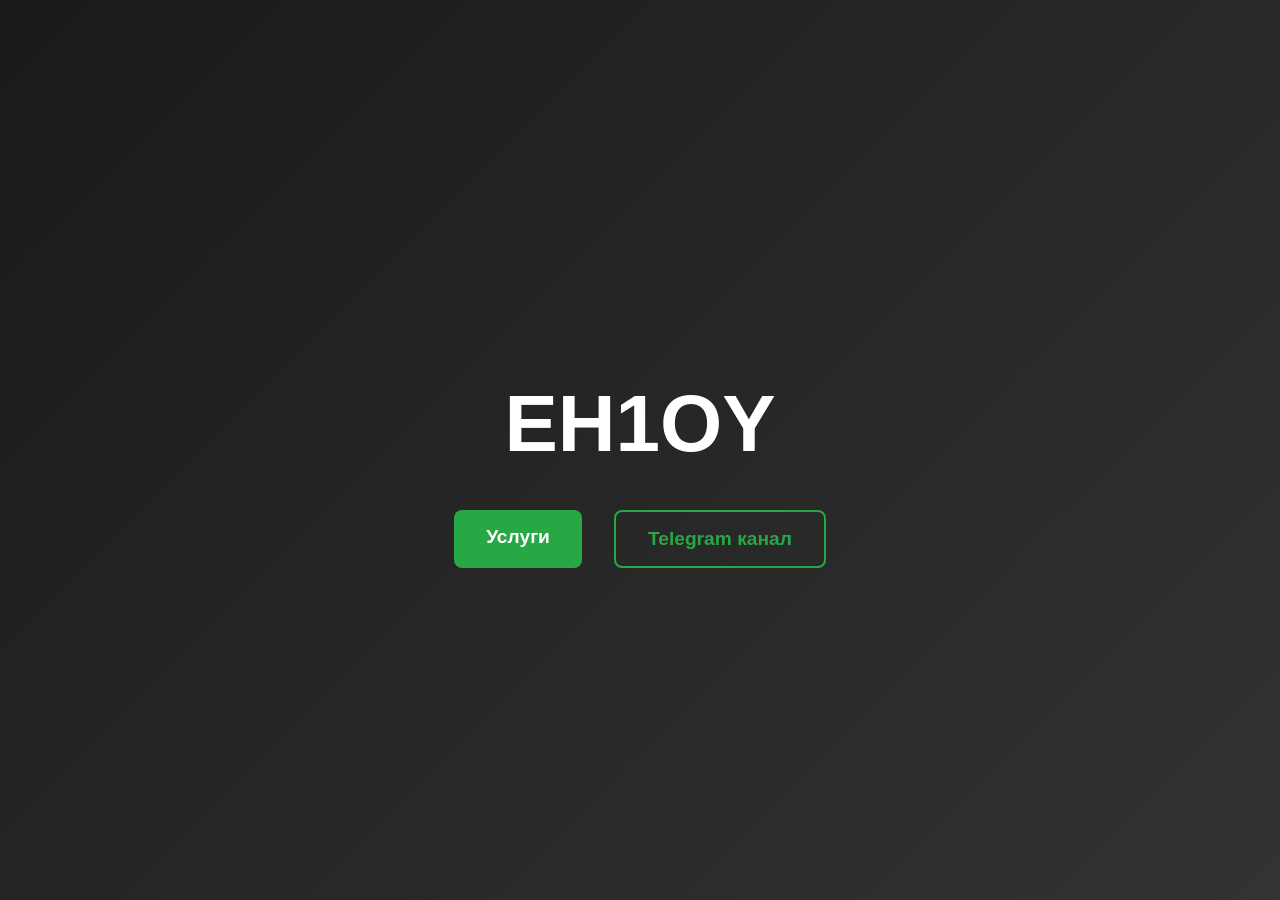
==== index.html @ e1267671 "eh1oy" ====
<!DOCTYPE html>
<html lang="en">
<head>
    <meta charset="UTF-8">
    <meta name="viewport" content="width=device-width, initial-scale=1.0">
    <title>EH1OY</title>
    <style>
        body {
            margin: 0;
            font-family: Arial, sans-serif;
            display: flex;
            justify-content: center;
            align-items: center;
            height: 100vh;
            background: linear-gradient(135deg, #1a1a1a, #333);
            color: white;
            overflow: hidden;
        }

        .container {
            text-align: center;
            animation: fadeIn 2s ease-in-out;
            padding: 1rem;
        }

        h1 {
            font-size: 5rem;
            margin-bottom: 2rem;
            animation: bounce 2s infinite;
        }

        .buttons {
            display: flex;
            gap: 1rem;
            justify-content: center;
            flex-wrap: wrap;
        }

        .btn {
            padding: 1rem 2rem;
            font-size: 1.2rem;
            font-weight: bold;
            border-radius: 8px;
            cursor: pointer;
            text-decoration: none;
            transition: all 0.3s ease;
            margin: 0.5rem;
        }

        .btn-green {
            background-color: #28a745;
            color: white;
            border: none;
        }

        .btn-green:hover {
            background-color: #218838;
        }

        .btn-outline-green {
            background-color: transparent;
            color: #28a745;
            border: 2px solid #28a745;
        }

        .btn-outline-green:hover {
            background-color: #28a745;
            color: white;
        }

        @keyframes fadeIn {
            from {
                opacity: 0;
                transform: translateY(20px);
            }
            to {
                opacity: 1;
                transform: translateY(0);
            }
        }

        @keyframes bounce {
            0%, 20%, 50%, 80%, 100% {
                transform: translateY(0);
            }
            40% {
                transform: translateY(-20px);
            }
            60% {
                transform: translateY(-10px);
            }
        }

        /* Media Queries for mobile devices */
        @media (max-width: 768px) {
            h1 {
                font-size: 3rem;
                margin-bottom: 1.5rem;
            }

            .btn {
                padding: 0.8rem 1.5rem;
                font-size: 1rem;
            }
        }

        /* Media Queries for very small mobile screens */
        @media (max-width: 480px) {
            h1 {
                font-size: 2.5rem;
                margin-bottom: 1rem;
            }

            .btn {
                padding: 0.6rem 1rem;
                font-size: 0.9rem;
            }
        }
    </style>
</head>
<body>
    <div class="container">
        <h1>EH1OY</h1>
        <div class="buttons">
            <a href="/services/index.html" class="btn btn-green">Услуги</a>
            <a href="https://t.me/eh1oy" class="btn btn-outline-green" target="_blank">Telegram канал</a>
        </div>
    </div>
</body>
</html>
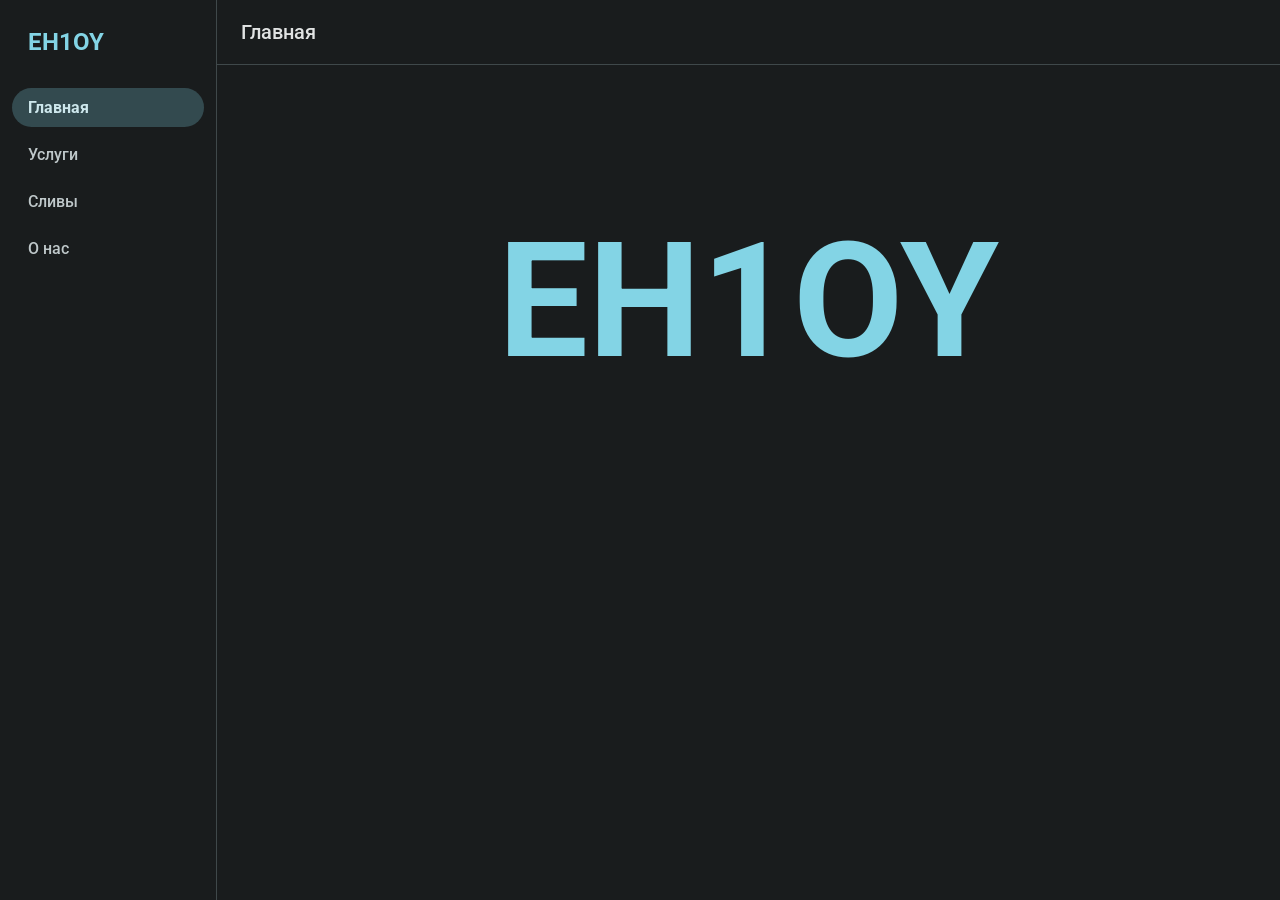
==== commit 69bfa7ed: "Updated website and added api for XBR" ====
--- a/index.html
+++ b/index.html
@@ -1,130 +1,82 @@
 <!DOCTYPE html>
-<html lang="en">
+<html lang="ru">
 <head>
     <meta charset="UTF-8">
     <meta name="viewport" content="width=device-width, initial-scale=1.0">
     <title>EH1OY</title>
-    <style>
-        body {
-            margin: 0;
-            font-family: Arial, sans-serif;
-            display: flex;
-            justify-content: center;
-            align-items: center;
-            height: 100vh;
-            background: linear-gradient(135deg, #1a1a1a, #333);
-            color: white;
-            overflow: hidden;
-        }
-
-        .container {
-            text-align: center;
-            animation: fadeIn 2s ease-in-out;
-            padding: 1rem;
-        }
-
-        h1 {
-            font-size: 5rem;
-            margin-bottom: 2rem;
-            animation: bounce 2s infinite;
-        }
-
-        .buttons {
-            display: flex;
-            gap: 1rem;
-            justify-content: center;
-            flex-wrap: wrap;
-        }
-
-        .btn {
-            padding: 1rem 2rem;
-            font-size: 1.2rem;
-            font-weight: bold;
-            border-radius: 8px;
-            cursor: pointer;
-            text-decoration: none;
-            transition: all 0.3s ease;
-            margin: 0.5rem;
-        }
-
-        .btn-green {
-            background-color: #28a745;
-            color: white;
-            border: none;
-        }
-
-        .btn-green:hover {
-            background-color: #218838;
-        }
-
-        .btn-outline-green {
-            background-color: transparent;
-            color: #28a745;
-            border: 2px solid #28a745;
-        }
-
-        .btn-outline-green:hover {
-            background-color: #28a745;
-            color: white;
-        }
-
-        @keyframes fadeIn {
-            from {
-                opacity: 0;
-                transform: translateY(20px);
-            }
-            to {
-                opacity: 1;
-                transform: translateY(0);
-            }
-        }
-
-        @keyframes bounce {
-            0%, 20%, 50%, 80%, 100% {
-                transform: translateY(0);
-            }
-            40% {
-                transform: translateY(-20px);
-            }
-            60% {
-                transform: translateY(-10px);
-            }
-        }
-
-        /* Media Queries for mobile devices */
-        @media (max-width: 768px) {
-            h1 {
-                font-size: 3rem;
-                margin-bottom: 1.5rem;
-            }
-
-            .btn {
-                padding: 0.8rem 1.5rem;
-                font-size: 1rem;
-            }
-        }
-
-        /* Media Queries for very small mobile screens */
-        @media (max-width: 480px) {
-            h1 {
-                font-size: 2.5rem;
-                margin-bottom: 1rem;
-            }
-
-            .btn {
-                padding: 0.6rem 1rem;
-                font-size: 0.9rem;
-            }
-        }
-    </style>
+    <link href="https://fonts.googleapis.com/css2?family=Roboto:wght@400;500;700&display=swap" rel="stylesheet">
+    <link href="https://fonts.googleapis.com/css2?family=Material+Symbols+Outlined:opsz,wght,FILL,GRAD@48,400,0,0" rel="stylesheet" />
+    <link rel="stylesheet" href="style.css">
 </head>
 <body>
-    <div class="container">
-        <h1>EH1OY</h1>
-        <div class="buttons">
-            <a href="/services/index.html" class="btn btn-green">Услуги</a>
-            <a href="https://t.me/eh1oy" class="btn btn-outline-green" target="_blank">Telegram канал</a>
+    <div class="my-root">
+        <aside class="my-sidebar">
+            <div class="my-logo">EH1OY</div>
+            <nav class="my-nav">
+                <a href="#home" class="my-nav-link active" data-section="home">Главная</a>
+                <a href="#services" class="my-nav-link" data-section="services">Услуги</a>
+                <a href="#leaks" class="my-nav-link" data-section="leaks">Сливы</a>
+                <a href="#about" class="my-nav-link" data-section="about">О нас</a>
+            </nav>
+        </aside>
+        <div class="my-main">
+            <header class="my-appbar">
+                <button class="menu-toggle" id="menu-toggle">
+                    <span class="material-symbols-outlined">menu</span>
+                </button>
+                <div class="my-appbar-title">Главная</div>
+            </header>
+            <main class="my-content">
+                <section id="home" class="my-section">
+                    <h1 class="main-title-eh1oy">EH1OY</h1>
+                </section>
+
+                <section id="services" class="my-section" style="display:none;">
+                    <div class="my-card">
+                        <h2 class="my-m3-order-title">Наши услуги</h2>
+                        <ul class="my-services-list">
+                            <li>Компиляция jni</li>
+                            <li>Компиляция Java</li>
+                            <li>Компиляция .pwn</li>
+                            <li>Заливка мода на сервер</li>
+                            <li>Сделать проект из ваших исходников</li>
+                            <li>Замена надписей в моде</li>
+                        </ul>
+                        <p class="my-free-notice">Все услуги предоставляются абсолютно бесплатно!</p>
+                        <div class="my-centered-btn-container">
+	                        <a href="https://t.me/eh1oy" target="_blank" class="my-btn my-m3-order-submit">
+	                            Заказать
+	                        </a>
+                        </div>
+                    </div>
+                </section>
+
+                <section id="leaks" class="my-section" style="display:none;">
+                     <div class="my-card">
+                        <h2 class="my-m3-order-title">Сливы</h2>
+                        <div id="leaks-container" class="my-leaks-grid">
+                            <!-- Карточки сливов будут загружаться сюда -->
+                        </div>
+                    </div>
+                </section>
+
+                <section id="about" class="my-section" style="display:none;">
+                    <div class="my-card my-support-card">
+                        <h2 class="my-support-title">О нас</h2>
+                        <p class="my-support-description">Вы можете связаться со мной в Telegram или посмотреть мои проекты на GitHub.</p>
+                        <div class="my-support-links">
+                            <a href="https://t.me/eh1oy" target="_blank" class="my-support-link">
+                                <span class="my-support-link-large-text">TELEGRAM</span>
+                            </a>
+                            <a href="https://github.com/eh1oy" target="_blank" class="my-support-link">
+                                 <span class="my-support-link-large-text">GITHUB</span>
+                            </a>
+                        </div>
+                    </div>
+                </section>
+            </main>
         </div>
     </div>
+    <script src="script.js"></script>
 </body>
-</html>
+</html> 
--- a/style.css
+++ b/style.css
@@ -0,0 +1,1112 @@
+* {
+    -webkit-tap-highlight-color: transparent;
+    -webkit-touch-callout: none; 
+    -webkit-user-select: none;   
+    -khtml-user-select: none;    
+    -moz-user-select: none;      
+    -ms-user-select: none;       
+    user-select: none;           
+}
+
+:root {
+    --m3-primary: #006978;
+    --m3-on-primary: #ffffff;
+    --m3-primary-container: #9ff0ff;
+    --m3-on-primary-container: #001f25;
+    --m3-secondary: #4a6267;
+    --m3-on-secondary: #ffffff;
+    --m3-secondary-container: #cde7ec;
+    --m3-on-secondary-container: #051f23;
+    --m3-tertiary: #585d7d;
+    --m3-on-tertiary: #ffffff;
+    --m3-tertiary-container: #dfe1ff;
+    --m3-on-tertiary-container: #141a37;
+    --m3-error: #ba1a1a;
+    --m3-on-error: #ffffff;
+    --m3-error-container: #ffdad6;
+    --m3-on-error-container: #410002;
+    --m3-background: #fbfcfd;
+    --m3-on-background: #191c1d;
+    --m3-surface: #fbfcfd;
+    --m3-on-surface: #191c1d;
+    --m3-surface-variant: #dbe4e6;
+    --m3-on-surface-variant: #3f484a;
+    --m3-outline: #6f797b;
+    --m3-shadow: #000000;
+    --m3-inverse-surface: #2e3132;
+    --m3-inverse-on-surface: #f0f1f1;
+    --m3-inverse-primary: #83d4e5;
+    --m3-surface-tint: #006978;
+    --m3-surface-tint-color: #006978;
+}
+
+html {
+    /* Плавный переход для браузеров без поддержки View Transitions */
+    transition: background-color 0.3s, color 0.3s;
+}
+
+body {
+    margin: 0;
+    font-family: 'Roboto', sans-serif;
+    background-color: var(--m3-background);
+    color: var(--m3-on-background);
+}
+
+body.dark-theme {
+    --m3-primary: #83d4e5;
+    --m3-on-primary: #00363f;
+    --m3-primary-container: #004f5a;
+    --m3-on-primary-container: #9ff0ff;
+    --m3-secondary: #b1cbd0;
+    --m3-on-secondary: #1c3438;
+    --m3-secondary-container: #334a4f;
+    --m3-on-secondary-container: #cde7ec;
+    --m3-tertiary: #c2c5e9;
+    --m3-on-tertiary: #292f4c;
+    --m3-tertiary-container: #404563;
+    --m3-on-tertiary-container: #dfe1ff;
+    --m3-error: #ffb4ab;
+    --m3-on-error: #690005;
+    --m3-error-container: #93000a;
+    --m3-on-error-container: #ffdad6;
+    --m3-background: #191c1d;
+    --m3-on-background: #e1e3e3;
+    --m3-surface: #191c1d;
+    --m3-on-surface: #e1e3e3;
+    --m3-surface-variant: #3f484a;
+    --m3-on-surface-variant: #bfc8ca;
+    --m3-outline: #899294;
+    --m3-surface-tint: #83d4e5;
+    --m3-surface-tint-color: #83d4e5;
+}
+
+body.dark-theme .material-symbols-outlined {
+    color: #ffffff;
+}
+
+.my-root {
+    display: flex;
+    height: 100vh;
+    /* background-color убран, чтобы был виден анимированный фон <html> */
+    color: var(--m3-on-surface);
+    overflow-x: hidden;
+}
+
+.my-sidebar {
+    position: fixed;
+    left: -280px;
+    top: 0;
+    bottom: 0;
+    z-index: 100;
+    width: 256px;
+    transition: left 0.3s ease;
+    border-right: 1px solid var(--m3-surface-variant);
+    background-color: var(--m3-surface);
+    padding: 12px;
+    box-sizing: border-box;
+    display: flex;
+    flex-direction: column;
+}
+.my-sidebar.open {
+    left: 0;
+    box-shadow: 0 0 40px rgba(0,0,0,0.1);
+}
+.my-main {
+    width: 100%;
+}
+@media (min-width: 769px) {
+    .menu-toggle {
+        display: none;
+    }
+    .my-sidebar {
+        position: static;
+        left: auto;
+        box-shadow: none;
+    }
+    .my-main {
+        flex-grow: 1;
+    }
+}
+
+.my-logo {
+    font-size: 1.5rem;
+    font-weight: 700;
+    color: var(--m3-primary);
+    display: flex;
+    align-items: center;
+    gap: 8px;
+    padding: 16px;
+    margin-bottom: 16px;
+}
+
+.my-nav {
+    display: flex;
+    flex-direction: column;
+    gap: 8px;
+}
+
+.my-nav-link {
+    display: flex;
+    align-items: center;
+    padding: 10px 16px;
+    border-radius: 24px;
+    text-decoration: none;
+    color: var(--m3-on-surface-variant);
+    font-weight: 500;
+    transition: background-color 0.2s, color 0.2s;
+}
+
+.my-nav-link.active {
+    background-color: var(--m3-secondary-container);
+    color: var(--m3-on-secondary-container);
+    font-weight: 700;
+}
+
+.my-nav-link:hover:not(.active) {
+    background-color: var(--m3-surface-variant);
+}
+
+.my-appbar {
+    height: 64px;
+    display: flex;
+    align-items: center;
+    padding: 0 24px;
+    background-color: var(--m3-surface);
+    border-bottom: 1px solid var(--m3-surface-variant);
+    font-size: 1.25rem;
+    font-weight: 500;
+    color: var(--m3-on-surface);
+}
+
+.my-content {
+    flex-grow: 1;
+    padding: 24px;
+    overflow-y: auto;
+}
+
+.my-profile-section,
+.my-orders-section,
+.my-neworder-section,
+.my-support-section {
+    max-width: 800px;
+    margin: 0 auto;
+}
+
+.my-profile-card,
+.my-orders-card,
+.my-support-card,
+.my-m3-card-order {
+    background-color: var(--m3-surface);
+    border-radius: 12px;
+    padding: 24px;
+    border: 1px solid var(--m3-surface-variant);
+    box-shadow: 0 1px 3px rgba(0, 0, 0, 0.05);
+}
+
+.my-profile-card-large {
+    background-color: var(--m3-surface);
+    border-radius: 24px;
+    padding: 48px;
+    border: 1px solid var(--m3-surface-variant);
+    box-shadow: 0 4px 12px rgba(0,0,0,0.05);
+    display: flex;
+    flex-direction: column;
+    align-items: center;
+    text-align: center;
+    max-width: 400px;
+    margin: 48px auto;
+}
+
+.my-avatar {
+    width: 64px;
+    height: 64px;
+    border-radius: 50%;
+    background-color: var(--m3-primary-container);
+    color: var(--m3-on-primary-container);
+    display: flex;
+    align-items: center;
+    justify-content: center;
+    font-size: 32px;
+    margin-bottom: 16px;
+}
+
+.my-avatar-large {
+    width: 96px;
+    height: 96px;
+    border-radius: 50%;
+    background-color: var(--m3-primary-container);
+    color: var(--m3-on-primary-container);
+    display: flex;
+    align-items: center;
+    justify-content: center;
+    font-size: 48px;
+    margin-bottom: 24px;
+}
+
+.my-profile-info {
+    text-align: center;
+    margin-bottom: 16px;
+}
+
+.my-profile-username {
+    font-size: 1.25rem;
+    font-weight: 500;
+}
+
+.my-profile-username-large {
+    font-size: 1.75rem;
+    font-weight: 500;
+    margin-bottom: 4px;
+}
+
+.my-profile-email {
+    color: var(--m3-on-surface-variant);
+}
+
+.my-profile-email-large {
+    color: var(--m3-on-surface-variant);
+    margin-bottom: 16px;
+}
+
+.my-profile-status {
+    margin-bottom: 24px;
+}
+
+.my-profile-status-large {
+    display: flex;
+    align-items: center;
+    gap: 8px;
+    font-size: 1rem;
+    background-color: var(--m3-surface-variant);
+    padding: 8px 16px;
+    border-radius: 16px;
+}
+
+/* Custom M3 Select */
+.m3-select {
+    position: relative;
+    --m3-select-padding: 16px;
+}
+
+.m3-select-field {
+    position: relative;
+    border: 1px solid var(--m3-outline);
+    border-radius: 4px;
+    padding: var(--m3-select-padding);
+    cursor: pointer;
+    background-color: var(--m3-surface);
+}
+
+.m3-select-field:focus-within {
+     border-color: var(--m3-primary);
+     border-width: 2px;
+     padding: calc(var(--m3-select-padding) - 1px);
+}
+
+.m3-select-label {
+    position: absolute;
+    left: var(--m3-select-padding);
+    top: 50%;
+    transform: translateY(-50%);
+    color: var(--m3-on-surface-variant);
+    pointer-events: none;
+    transition: all 0.2s ease;
+    background-color: var(--m3-surface);
+    padding: 0 4px;
+}
+
+.m3-select.open .m3-select-label,
+.m3-select.has-value .m3-select-label {
+    top: 0;
+    left: 12px;
+    font-size: 0.75rem;
+    color: var(--m3-primary);
+}
+.m3-select.open .m3-select-field {
+    border-color: var(--m3-primary);
+    border-width: 2px;
+    padding: calc(var(--m3-select-padding) - 1px);
+}
+
+
+.m3-select-value {
+    color: var(--m3-on-surface);
+    display: block;
+    height: 1.5em; /* Ensure field height is consistent */
+}
+
+.m3-select-arrow {
+    position: absolute;
+    right: 16px;
+    top: 50%;
+    transform: translateY(-50%);
+    transition: transform 0.2s;
+    color: var(--m3-on-surface-variant);
+}
+
+.m3-select.open .m3-select-arrow {
+    transform: translateY(-50%) rotate(180deg);
+}
+
+.m3-select-menu {
+    position: absolute;
+    top: calc(100% + 4px);
+    left: 0;
+    right: 0;
+    background-color: var(--m3-surface);
+    border-radius: 4px;
+    box-shadow: 0 2px 6px rgba(0,0,0,0.1);
+    z-index: 10;
+    opacity: 0;
+    visibility: hidden;
+    transform: translateY(-10px);
+    transition: opacity 0.2s, visibility 0.2s, transform 0.2s;
+    max-height: 200px;
+    overflow-y: auto;
+}
+
+.m3-select.open .m3-select-menu {
+    opacity: 1;
+    visibility: visible;
+    transform: translateY(0);
+}
+
+.m3-select-option {
+    padding: 12px 16px;
+    cursor: pointer;
+    color: var(--m3-on-surface);
+}
+
+.m3-select-option:hover {
+    background-color: var(--m3-surface-variant);
+}
+
+.m3-select-option.selected {
+    background-color: var(--m3-secondary-container);
+    color: var(--m3-on-secondary-container);
+    font-weight: 500;
+}
+
+.my-btn {
+    display: inline-flex;
+    align-items: center;
+    justify-content: center;
+    gap: 8px;
+    padding: 10px 24px;
+    border-radius: 24px;
+    border: none;
+    font-weight: 500;
+    cursor: pointer;
+    transition: background-color 0.2s, box-shadow 0.2s;
+    text-decoration: none;
+}
+
+.my-btn-secondary {
+    background-color: transparent;
+    color: var(--m3-error);
+    border: 1px solid var(--m3-error);
+}
+
+.my-orders-title,
+.my-m3-order-title,
+.my-support-title {
+    font-size: 1.25rem;
+    font-weight: 500;
+    color: var(--m3-on-surface);
+    margin: 0 0 16px 0;
+}
+
+.my-m3-order-tabs {
+    display: flex;
+    border-bottom: 1px solid var(--m3-surface-variant);
+    margin-bottom: 24px;
+}
+
+.my-m3-order-tab {
+    padding: 12px 24px;
+    cursor: pointer;
+    color: var(--m3-on-surface-variant);
+    font-weight: 500;
+    border: none;
+    background: transparent;
+    border-bottom: 2px solid transparent;
+    transition: border-color 0.2s, color 0.2s;
+}
+
+.my-m3-order-tab.active {
+    color: var(--m3-primary);
+    border-bottom-color: var(--m3-primary);
+}
+
+.my-m3-form-group {
+    margin-bottom: 24px;
+    position: relative;
+}
+
+.my-m3-form-label {
+    position: absolute;
+    left: 16px;
+    top: 18px;
+    color: var(--m3-on-surface-variant);
+    pointer-events: none;
+    transition: all 0.2s ease;
+    background-color: var(--m3-surface);
+    padding: 0 4px;
+}
+
+.my-m3-form-input {
+    width: 100%;
+    padding: 16px;
+    border-radius: 4px;
+    border: 1px solid var(--m3-outline);
+    background-color: var(--m3-surface);
+    color: var(--m3-on-surface);
+    font-size: 1rem;
+    box-sizing: border-box;
+}
+
+.my-m3-form-input:focus {
+    outline: none;
+    border-color: var(--m3-primary);
+    border-width: 2px;
+    padding: 15px;
+}
+
+.my-m3-form-input:focus+.my-m3-form-label,
+.my-m3-form-input:not(:placeholder-shown)+.my-m3-form-label {
+    top: -10px;
+    left: 12px;
+    font-size: 0.75rem;
+    color: var(--m3-primary);
+}
+
+.my-m3-file-drop {
+    border: 2px dashed var(--m3-outline);
+    border-radius: 8px;
+    padding: 32px;
+    text-align: center;
+    color: var(--m3-on-surface-variant);
+    cursor: pointer;
+    transition: border-color 0.2s, background-color 0.2s;
+    display: flex;
+    align-items: center;
+    justify-content: center;
+    flex-direction: column;
+    gap: 8px;
+}
+
+.my-m3-file-drop.dragover {
+    border-color: var(--m3-primary);
+    background-color: var(--m3-primary-container);
+}
+
+.my-m3-file-input {
+    display: none;
+}
+
+.my-m3-order-example, .my-m3-order-submit {
+    display: inline-flex;
+    align-items: center;
+    justify-content: center;
+    padding: 10px 24px;
+    border-radius: 24px;
+    border: none;
+    font-weight: 500;
+    cursor: pointer;
+    transition: background-color 0.2s, box-shadow 0.2s;
+    text-decoration: none;
+}
+
+.my-m3-order-example {
+    background-color: transparent;
+    color: var(--m3-primary);
+    border: 1px solid var(--m3-outline);
+}
+
+.my-m3-order-submit {
+     background-color: var(--m3-primary);
+     color: var(--m3-on-primary);
+}
+
+.my-orders-list {
+    display: flex;
+    flex-direction: column;
+    gap: 16px;
+}
+
+.my-order-item {
+    background-color: var(--m3-surface);
+    border-radius: 16px;
+    margin-bottom: 16px;
+    overflow: hidden;
+    transition: all 0.2s ease-in-out;
+    border: 1px solid var(--m3-surface-variant);
+    box-shadow: 0 1px 2px rgba(0,0,0,0.03);
+}
+
+.my-order-item:hover {
+    box-shadow: 0 4px 8px rgba(0,0,0,0.06);
+    transform: translateY(-1px);
+}
+.my-order-item-header {
+    display: flex;
+    justify-content: space-between;
+    align-items: center;
+    padding: 20px 24px;
+    cursor: pointer;
+}
+.my-order-header-right {
+    display: flex;
+    align-items: center;
+    gap: 16px;
+}
+.my-order-item-body {
+    padding: 0 24px;
+    max-height: 0;
+    overflow: hidden;
+    transition: all 0.3s ease-in-out;
+}
+.my-order-item.expanded .my-order-item-body {
+    padding: 0 24px 24px 24px;
+    max-height: 500px;
+    border-top: 1px solid var(--m3-surface-variant);
+}
+.my-order-item.compiling .my-order-item-body {
+    display: flex;
+    flex-direction: column;
+    align-items: center;
+    gap: 16px;
+    text-align: center;
+}
+
+.my-order-item-header:hover {
+    background-color: var(--m3-surface-variant);
+}
+
+.my-order-title {
+    font-weight: 500;
+}
+
+.my-order-details {
+    font-size: 0.875rem;
+    color: var(--m3-on-surface-variant);
+}
+
+.my-order-status {
+    font-weight: 500;
+    padding: 4px 12px;
+    border-radius: 16px;
+    font-size: 0.875rem;
+}
+
+.my-order-item.success .my-order-status {
+    background-color: #C8E6C9; /* m3.sys.color.success-container */
+    color: #2E7D32; /* m3.sys.color.on-success-container */
+}
+.my-order-item.compiling .my-order-status {
+    background-color: #FFF9C4; /* m3.sys.color.warning-container */
+    color: #FBC02D; /* m3.sys.color.on-warning-container */
+}
+.my-order-item.error .my-order-status {
+    background-color: var(--m3-error-container);
+    color: var(--m3-on-error-container);
+}
+.my-order-item.intervention {
+    display: none;
+}
+
+.my-order-toggle {
+    background: none;
+    border: none;
+    cursor: pointer;
+    padding: 4px;
+    border-radius: 50%;
+    transition: transform 0.3s ease;
+}
+
+.my-order-item.expanded .my-order-toggle {
+    transform: rotate(180deg);
+}
+
+.my-order-toggle:hover {
+    background-color: rgba(0,0,0,0.05);
+}
+
+.my-order-item-body pre {
+    background-color: var(--m3-surface-variant);
+    padding: 12px;
+    border-radius: 8px;
+    white-space: pre-wrap;
+    word-break: break-all;
+    font-family: 'Roboto Mono', monospace;
+}
+
+.spinner {
+    border: 4px solid rgba(0, 0, 0, 0.1);
+    width: 36px;
+    height: 36px;
+    border-radius: 50%;
+    border-left-color: var(--m3-primary);
+    animation: spin 1s ease infinite;
+    margin: 16px auto;
+}
+
+@keyframes spin {
+    0% {
+        transform: rotate(0deg);
+    }
+    100% {
+        transform: rotate(360deg);
+    }
+}
+
+.material-symbols-outlined {
+    vertical-align: middle;
+}
+@media (max-width: 768px) {
+    .my-profile-card-large, .my-card {
+        padding: 24px;
+        margin: 16px 0;
+    }
+}
+.menu-toggle {
+    display: none; /* Hidden by default on desktop */
+    background: none;
+    border: none;
+    cursor: pointer;
+    margin-right: 16px;
+}
+@media (max-width: 768px) {
+    .menu-toggle {
+        display: block;
+    }
+}
+
+.my-support-card {
+    text-align: center;
+    max-width: 600px;
+    margin-left: auto;
+    margin-right: auto;
+}
+
+.my-support-title {
+    justify-content: center;
+    font-size: 1.5rem;
+    margin-bottom: 16px;
+}
+
+.my-support-description {
+    color: var(--m3-on-surface-variant);
+    margin-bottom: 32px;
+    max-width: 450px;
+    margin-left: auto;
+    margin-right: auto;
+}
+
+.my-support-links {
+    display: flex;
+    justify-content: center;
+    gap: 16px;
+    flex-wrap: wrap;
+}
+
+.my-support-link {
+    display: flex;
+    flex-direction: column;
+    align-items: center;
+    justify-content: center;
+    gap: 8px;
+    padding: 16px;
+    background-color: var(--m3-surface-variant);
+    border-radius: 16px;
+    text-decoration: none;
+    color: var(--m3-on-surface);
+    transition: all 0.2s ease;
+    flex-basis: 250px;
+    text-align: center;
+}
+.my-support-link-large-text {
+    font-size: 1.2rem;
+    font-weight: 400;
+    letter-spacing: 1px;
+}
+.my-support-link-small-text {
+    color: var(--m3-on-surface-variant);
+    font-size: 0.9rem;
+}
+
+.my-support-link:hover {
+    background-color: var(--m3-secondary-container);
+    transform: translateY(-4px);
+    box-shadow: 0 8px 16px rgba(0,0,0,0.08);
+}
+
+.my-support-link .material-symbols-outlined {
+    font-size: 24px;
+}
+
+.m3-switch {
+    position: relative;
+    display: inline-block;
+    width: 52px;
+    height: 32px;
+}
+.m3-switch input {
+    opacity: 0;
+    width: 0;
+    height: 0;
+}
+.m3-switch-track {
+    position: absolute;
+    cursor: pointer;
+    top: 0;
+    left: 0;
+    right: 0;
+    bottom: 0;
+    background-color: var(--m3-surface-variant);
+    transition: .4s;
+    border-radius: 34px;
+}
+.m3-switch-thumb {
+    position: absolute;
+    height: 24px;
+    width: 24px;
+    left: 4px;
+    bottom: 4px;
+    background-color: var(--m3-outline);
+    transition: .4s;
+    border-radius: 50%;
+}
+input:checked + .m3-switch-track {
+    background-color: var(--m3-primary);
+}
+input:checked ~ .m3-switch-thumb {
+    background-color: var(--m3-on-primary);
+    transform: translateX(20px);
+}
+.my-settings-title {
+    font-size: 1.25rem;
+    font-weight: 500;
+    margin-bottom: 24px;
+}
+.my-settings-item {
+    display: flex;
+    justify-content: space-between;
+    align-items: center;
+}
+
+.my-settings-section {
+    padding: 24px 0;
+}
+
+.my-settings-section + .my-settings-section {
+    border-top: 1px solid var(--m3-surface-variant);
+}
+
+.my-settings-title {
+    font-size: 1.125rem;
+    font-weight: 500;
+    margin-bottom: 24px;
+    display: flex;
+    align-items: center;
+    gap: 8px;
+    color: var(--m3-on-surface);
+}
+
+.my-settings-item {
+    display: flex;
+    justify-content: space-between;
+    align-items: center;
+    color: var(--m3-on-surface-variant);
+}
+
+/* View Transition API for theme change */
+::view-transition-old(root),
+::view-transition-new(root) {
+  animation: none;
+  mix-blend-mode: normal;
+}
+
+::view-transition-new(root) {
+  clip-path: circle(0% at var(--x) var(--y));
+  animation: reveal 500ms ease-in-out forwards;
+}
+
+@keyframes reveal {
+  to {
+    clip-path: circle(150% at var(--x) var(--y));
+  }
+}
+
+.shop-container {
+    display: grid;
+    grid-template-columns: 280px 1fr;
+    gap: 32px;
+}
+.shop-sidebar {
+    display: flex;
+    flex-direction: column;
+    gap: 16px;
+}
+.shop-status-card {
+    background-color: var(--m3-secondary-container);
+    color: var(--m3-on-secondary-container);
+    padding: 20px;
+    border-radius: 16px;
+}
+.shop-status-value {
+    font-size: 1.5rem;
+    font-weight: 500;
+}
+.shop-tariff-list {
+    background-color: var(--m3-surface);
+    border: 1px solid var(--m3-surface-variant);
+    border-radius: 16px;
+    padding: 8px;
+    display: flex;
+    flex-direction: column;
+    gap: 8px;
+    color: var(--m3-on-surface);
+}
+.shop-tariff-card {
+    display: flex;
+    justify-content: space-between;
+    padding: 16px;
+    border-radius: 12px;
+    cursor: pointer;
+    transition: background-color 0.2s;
+    font-weight: 500;
+}
+.shop-tariff-card:hover {
+    background-color: var(--m3-surface-variant);
+    color: var(--m3-on-surface-variant);
+}
+.shop-tariff-card.active {
+    background-color: var(--m3-primary-container);
+    color: var(--m3-on-primary-container);
+}
+.shop-content {
+    background-color: var(--m3-surface);
+    border: 1px solid var(--m3-surface-variant);
+    border-radius: 16px;
+    padding: 32px;
+    display: flex;
+    flex-direction: column;
+    color: var(--m3-on-surface);
+}
+.shop-content-header {
+    font-size: 1.75rem;
+    font-weight: 500;
+    margin-bottom: 16px;
+}
+.shop-content-details {
+    line-height: 1.6;
+    margin-bottom: 24px;
+}
+.shop-periods {
+    display: flex;
+    gap: 12px;
+    margin-bottom: 24px;
+}
+.shop-period-btn {
+    padding: 8px 16px;
+    border-radius: 8px;
+    background-color: var(--m3-surface-variant);
+    color: var(--m3-on-surface-variant);
+    border: none;
+    cursor: pointer;
+    transition: background-color .2s;
+}
+.shop-period-btn:hover {
+    background-color: var(--m3-surface-container-highest);
+}
+.shop-period-btn.active {
+    background-color: var(--m3-primary);
+    color: var(--m3-on-primary);
+}
+.shop-price-summary {
+    font-size: 1.25rem;
+    margin-bottom: 24px;
+}
+.shop-buy-btn {
+    width: 100%;
+    margin-top: auto;
+    padding: 16px 24px;
+    text-align: center;
+    box-sizing: border-box;
+    display: inline-block;
+    text-decoration: none;
+    font-weight: normal;
+    line-height: 1.2;
+    font-size: inherit;
+}
+@media (max-width: 900px) {
+    .shop-container {
+        grid-template-columns: 1fr;
+    }
+}
+
+.my-menu-btn {
+    display: none;
+    background: none;
+    border: none;
+    cursor: pointer;
+    padding: 8px;
+    color: var(--m3-on-surface);
+}
+
+.my-order-item-header::after {
+    content: 'expand_more';
+    font-family: 'Material Symbols Outlined';
+    font-weight: normal;
+    font-style: normal;
+    font-size: 24px;
+    line-height: 1;
+    letter-spacing: normal;
+    text-transform: none;
+    display: inline-block;
+    white-space: nowrap;
+    word-wrap: normal;
+    direction: ltr;
+    -webkit-font-feature-settings: 'liga';
+    -webkit-font-smoothing: antialiased;
+    transition: transform 0.3s ease;
+    color: var(--m3-on-surface-variant);
+}
+
+.my-order-item.expanded .my-order-item-header::after {
+    transform: rotate(180deg);
+}
+
+#home {
+    display: flex;
+    align-items: center;
+    justify-content: center;
+    text-align: center;
+    height: 100%;
+}
+
+.main-title-eh1oy {
+    font-size: clamp(4rem, 18vw, 10rem);
+    font-weight: 700;
+    color: var(--m3-primary);
+    text-shadow: 0 0 25px rgba(var(--m3-primary), 0.3);
+    animation: scaleIn 0.5s cubic-bezier(0.175, 0.885, 0.32, 1.275);
+    line-height: 1;
+}
+
+@keyframes scaleIn {
+    from { transform: scale(0.9); opacity: 0; }
+    to { transform: scale(1); opacity: 1; }
+}
+
+.my-services-list {
+    list-style: none;
+    padding: 0;
+    margin: 0 0 24px 0;
+    display: flex;
+    flex-direction: column;
+    gap: 12px;
+}
+
+.my-services-list li {
+    background-color: var(--m3-surface);
+    border: 1px solid var(--m3-surface-variant);
+    padding: 16px;
+    border-radius: 12px;
+    font-size: 1rem;
+    font-weight: 500;
+    transition: background-color 0.2s, color 0.2s;
+}
+
+.my-services-list li:hover {
+    background-color: var(--m3-secondary-container);
+    color: var(--m3-on-secondary-container);
+    cursor: default;
+}
+
+.my-centered-btn-container {
+    display: flex;
+    justify-content: center;
+}
+
+.my-free-notice {
+    text-align: center;
+    color: var(--m3-on-surface-variant);
+    margin: 24px 0;
+}
+
+.my-leaks-grid {
+    display: grid;
+    grid-template-columns: repeat(auto-fill, minmax(300px, 1fr));
+    gap: 20px;
+    margin-top: 24px;
+}
+
+.my-leak-card {
+    background-color: var(--m3-surface);
+    border: 1px solid var(--m3-surface-variant);
+    border-radius: 16px;
+    padding: 20px;
+    display: flex;
+    flex-direction: column;
+    transition: box-shadow 0.2s ease, transform 0.2s ease;
+}
+
+.my-leak-card:hover {
+    transform: translateY(-4px);
+    box-shadow: 0 4px 12px rgba(0,0,0,0.1);
+}
+
+.my-leak-card h3 {
+    margin: 0 0 8px 0;
+    font-size: 1.25rem;
+    color: var(--m3-on-surface);
+}
+
+.my-leak-card p {
+    flex-grow: 1;
+    margin: 0 0 16px 0;
+    color: var(--m3-on-surface-variant);
+}
+
+.my-leak-card a {
+    align-self: flex-start;
+}
+
+@media (max-width: 768px) {
+    .my-sidebar {
+        position: fixed;
+        left: 0;
+        top: 0;
+        bottom: 0;
+        z-index: 1000;
+        transform: translateX(-100%);
+        transition: transform 0.3s ease;
+    }
+
+    .my-sidebar.open {
+        transform: translateX(0);
+    }
+
+    .my-root.sidebar-open .my-main {
+        margin-left: 0;
+    }
+
+    .my-menu-btn {
+        display: block;
+        position: fixed;
+        top: 16px;
+        left: 16px;
+        z-index: 1001;
+        background: none;
+        border: none;
+        color: var(--m3-on-surface);
+        padding: 8px;
+        cursor: pointer;
+    }
+
+    .my-appbar {
+        left: 0;
+    }
+} 
